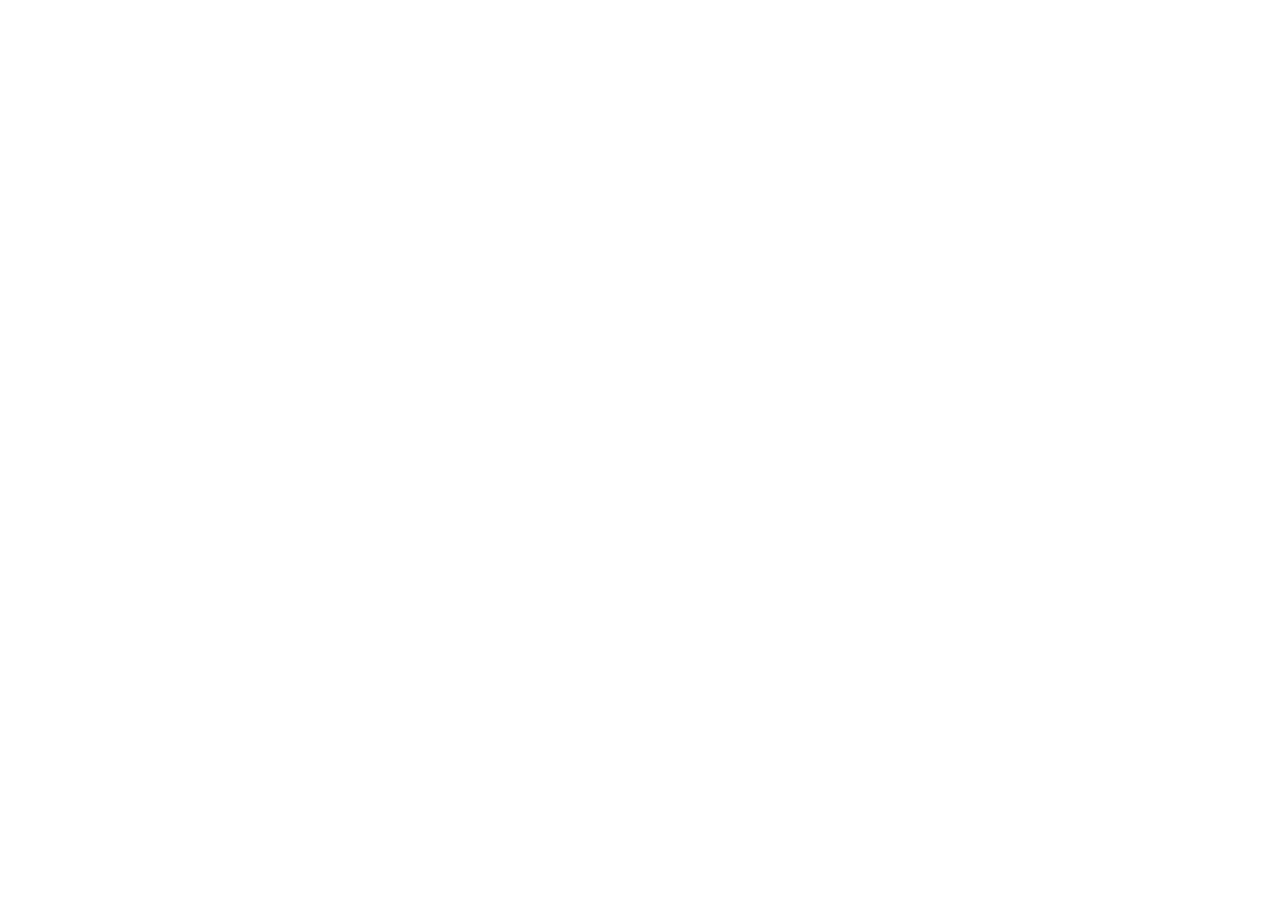
==== index.html @ c7c6482c "Add HTML skeleton for product page with header, main and footer" ====
<!DOCTYPE html>
<html lang="en">
<head>
    <meta charset="UTF-8">
    <meta name="viewport" content="width=device-width, initial-scale=1.0">
    <title>Page Produit</title>
</head>
<body>
    <!-- HEADER -->
    <header>

    </header>
    <!-- MAIN -->
    <main>
    
    </main>
    <!-- FOOTER -->
    <footer>

    </footer>
</body>
</html>
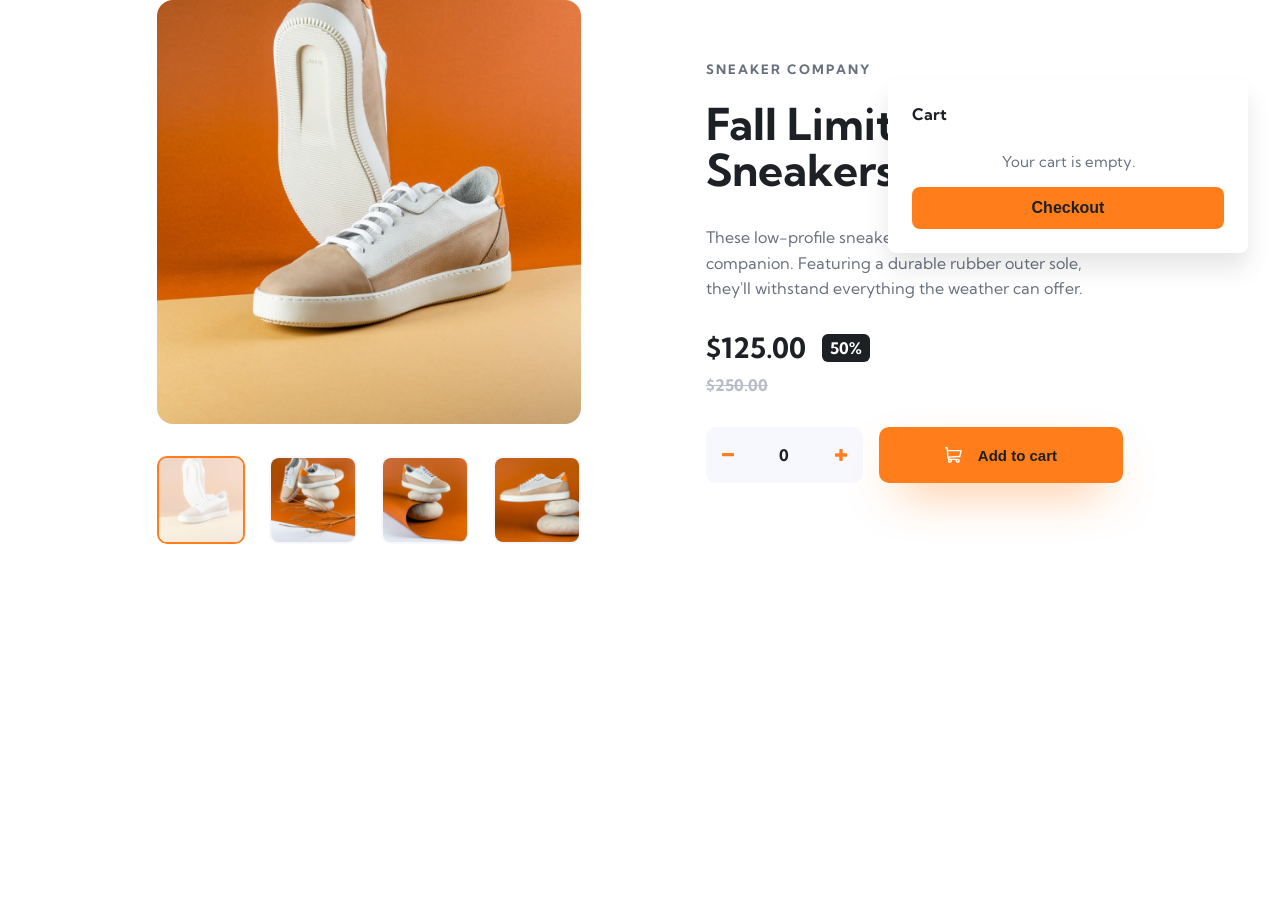
==== commit e53a87ad: "feat: implement cart dropdown (#8)" ====
--- a/index.html
+++ b/index.html
@@ -3,20 +3,109 @@
 <head>
     <meta charset="UTF-8">
     <meta name="viewport" content="width=device-width, initial-scale=1.0">
-    <title>Page Produit</title>
+    <title>Sneakers | E-commerce Product Page</title>
+    <link rel="icon" type="image/png" sizes="32x32" href="./images/favicon-32x32.png">
+    <link rel="preconnect" href="https://fonts.googleapis.com">
+    <link rel="preconnect" href="https://fonts.gstatic.com" crossorigin>
+    <link href="https://fonts.googleapis.com/css2?family=Kumbh+Sans:wght@400;700&display=swap" rel="stylesheet">
+    <link rel="stylesheet" href="./CSS/styles.css">
 </head>
 <body>
-    <!-- HEADER -->
-    <header>
+    <!-- MAIN CONTENT -->
+    <!-- CART DROPDOWN (ISSUE 8) -->
+    <div class="cart-dropdown" id="cartDropdown" hidden>
+        <h2>Cart</h2>
+        <div class="cart-empty">Your cart is empty.</div>
+        <div class="cart-items">
+            <div class="cart-item">
+                <img src="./images/image-product-1-thumbnail.jpg" alt="Product thumbnail">
+                <div class="item-details">
+                    <p class="item-name">Fall Limited Edition Sneakers</p>
+                    <p class="item-price">$125.00 x <span id="cartQuantity">0</span> <strong id="cartTotal">$0.00</strong></p>
+                </div>
+                <button class="delete-btn" aria-label="Remove item">
+                    <img src="./images/icon-delete.svg" alt="Delete">
+                </button>
+            </div>
+        </div>
+        <button class="checkout-btn">Checkout</button>
+    </div>
 
-    </header>
-    <!-- MAIN -->
-    <main>
-    
+    <main class="container">
+        <!-- PRODUCT SECTION - ISSUES 4 & 5 --> 
+        <section class="product-section">
+            <!-- PRODUCT IMAGE GALLERY - ISSUE 4 -->
+            <div class="product-gallery">
+                <!-- Main Product Image -->
+                <div class="main-image-wrapper">
+                    <img src="./images/image-product-1.jpg" 
+                         alt="Product image 1" 
+                         class="main-image" 
+                         id="mainImage">
+                </div>
+
+                <!-- Thumbnail Images -->
+                <div class="thumbnails">
+                    <div class="thumbnail active" data-image="./images/image-product-1.jpg">
+                        <img src="./images/image-product-1-thumbnail.jpg" alt="Product thumbnail 1">
+                    </div>
+                    <div class="thumbnail" data-image="./images/image-product-2.jpg">
+                        <img src="./images/image-product-2-thumbnail.jpg" alt="Product thumbnail 2">
+                    </div>
+                    <div class="thumbnail" data-image="./images/image-product-3.jpg">
+                        <img src="./images/image-product-3-thumbnail.jpg" alt="Product thumbnail 3">
+                    </div>
+                    <div class="thumbnail" data-image="./images/image-product-4.jpg">
+                        <img src="./images/image-product-4-thumbnail.jpg" alt="Product thumbnail 4">
+                    </div>
+                </div>
+            </div>
+
+            <!-- PRODUCT INFORMATION - ISSUE 5 -->
+            <div class="product-info">
+                <!-- Company Name -->
+                <div class="company-name">SNEAKER COMPANY</div>
+
+                <!-- Product Title -->
+                <h1 class="product-title">Fall Limited Edition Sneakers</h1>
+
+                <!-- Description -->
+                <p class="product-description">
+                    These low-profile sneakers are your perfect casual wear companion. Featuring a durable rubber outer sole, they'll withstand everything the weather can offer.
+                </p>
+
+                <!-- Pricing Section -->
+                <div class="pricing-section">
+                    <div class="pricing-container">
+                        <span class="current-price">$125.00</span>
+                        <span class="discount-badge">50%</span>
+                    </div>
+                    <span class="original-price">$250.00</span>
+                </div>
+
+                <!-- ACTIONS (QUANTITY + ADD TO CART) -->  
+                <div class="product-actions">
+                    <!-- QUANTITY SELECTOR - ISSUE 6 -->
+                    <div class="quantity-selector">
+                        <button class="quantity-btn" id="decreaseBtn" aria-label="Decrease quantity">
+                            <img src="./images/icon-minus.svg" alt="Minus">
+                        </button>
+                        <span class="quantity-display" id="quantityDisplay">0</span>
+                        <button class="quantity-btn" id="increaseBtn" aria-label="Increase quantity">
+                            <img src="./images/icon-plus.svg" alt="Plus">
+                        </button>
+                    </div>
+
+                    <!-- ADD TO CART BUTTON - ISSUE 7 -->
+                    <button class="add-to-cart-btn" id="addToCartBtn">
+                        <img src="./images/icon-cart.svg" alt="Cart">
+                        Add to cart
+                    </button>
+                </div>
+            </div>
+        </section>
     </main>
-    <!-- FOOTER -->
-    <footer>
 
-    </footer>
+    <script src="./JS/Script.js"></script>
 </body>
-</html>+</html>
--- a/CSS/styles.css
+++ b/CSS/styles.css
@@ -0,0 +1,391 @@
+/* GLOBAL STYLES */
+
+* {
+    margin: 0;
+    padding: 0;
+    box-sizing: border-box;
+}
+
+:root {
+    /* Primary Colors */
+    --color-orange: hsl(26, 100%, 55%);
+    --color-pale-orange: hsl(25, 100%, 94%);
+
+    /* Neutral Colors */
+    --color-very-dark-blue: hsl(220, 13%, 13%);
+    --color-dark-grayish-blue: hsl(219, 9%, 45%);
+    --color-grayish-blue: hsl(220, 14%, 75%);
+    --color-light-grayish-blue: hsl(223, 64%, 98%);
+    --color-white: hsl(0, 0%, 100%);
+    --color-black: hsl(0, 0%, 0%);
+
+    /* Typography */
+    --font-family: 'Kumbh Sans', sans-serif;
+    --font-size-body: 16px;
+    --font-weight-regular: 400;
+    --font-weight-bold: 700;
+}
+
+@import url('https://fonts.googleapis.com/css2?family=Kumbh+Sans:wght@400;700&display=swap');
+
+html {
+    font-family: var(--font-family);
+    font-size: var(--font-size-body);
+    font-weight: var(--font-weight-regular);
+    color: var(--color-very-dark-blue);
+}
+
+body {
+    background-color: var(--color-white);
+}
+
+/* MAIN CONTAINER */
+
+.container {
+    max-width: 1110px;
+    margin: 0 auto;
+    padding: 0 1.5rem;
+}
+
+/* ISSUE 8: CART DROPDOWN */
+.cart-dropdown {
+    position: absolute;
+    top: 80px;
+    right: 2rem;
+    width: 360px;
+    background-color: var(--color-white);
+    border-radius: 0.5rem;
+    box-shadow: 0 15px 25px rgba(0,0,0,0.1);
+    padding: 1.5rem;
+    display: flex;
+    flex-direction: column;
+    gap: 1rem;
+    z-index: 100;
+}
+
+.cart-dropdown h2 {
+    font-size: 1rem;
+    font-weight: var(--font-weight-bold);
+    color: var(--color-very-dark-blue);
+    margin-bottom: 0.75rem;
+}
+
+.cart-empty {
+    color: var(--color-dark-grayish-blue);
+    font-size: 0.9375rem;
+    text-align: center;
+}
+
+.cart-items {
+    display: none; /* shown when item added */
+}
+
+.cart-item {
+    display: flex;
+    align-items: center;
+    gap: 1rem;
+}
+
+.cart-item img {
+    width: 50px;
+    border-radius: 0.25rem;
+}
+
+.item-details {
+    flex: 1;
+    display: flex;
+    flex-direction: column;
+    gap: 0.25rem;
+}
+
+.item-name {
+    font-size: 0.875rem;
+    color: var(--color-very-dark-blue);
+}
+
+.item-price {
+    font-size: 0.875rem;
+    color: var(--color-dark-grayish-blue);
+}
+
+.delete-btn {
+    background: none;
+    border: none;
+    cursor: pointer;
+}
+
+.delete-btn img {
+    width: 12px;
+}
+
+.checkout-btn {
+    width: 100%;
+    background-color: var(--color-orange);
+    color: var(--color-very-dark-blue);
+    border: none;
+    border-radius: 0.5rem;
+    padding: 0.75rem 0;
+    font-weight: var(--font-weight-bold);
+    font-size: 1rem;
+    cursor: pointer;
+    transition: background-color 0.3s ease;
+}
+
+.checkout-btn:hover {
+    background-color: hsl(26, 100%, 45%);
+}
+
+.product-section {
+    display: grid;
+    grid-template-columns: 1fr 1fr;
+    gap: 7.8rem;
+    align-items: center;
+    padding: 0 3rem;
+}
+
+/* ISSUE 4: PRODUCT IMAGE GALLERY */
+
+.product-gallery {
+    display: flex;
+    flex-direction: column;
+    gap: 2rem;
+    width: 100%;
+}
+
+/* Main Product Image */
+.main-image-wrapper {
+    width: 100%;
+    overflow: hidden;
+    border-radius: 1rem;
+    background-color: var(--color-light-grayish-blue);
+    aspect-ratio: 1;
+    display: flex;
+    align-items: center;
+    justify-content: center;
+    cursor: pointer;
+    transition: transform 0.3s ease;
+}
+
+.main-image-wrapper:hover {
+    transform: scale(1.02);
+}
+
+.main-image {
+    width: 100%;
+    height: 100%;
+    object-fit: cover;
+    transition: transform 0.3s ease;
+}
+
+.main-image-wrapper:hover .main-image {
+    transform: scale(1.05);
+}
+
+/* Thumbnails */
+.thumbnails {
+    display: flex;
+    gap: 1.5rem;
+    justify-content: flex-start;
+}
+
+.thumbnail {
+    width: 88px;
+    height: 88px;
+    border-radius: 0.625rem;
+    cursor: pointer;
+    overflow: hidden;
+    border: 2px solid transparent;
+    transition: all 0.3s ease;
+    background-color: var(--color-light-grayish-blue);
+}
+
+.thumbnail img {
+    width: 100%;
+    height: 100%;
+    object-fit: cover;
+    transition: opacity 0.3s ease;
+}
+
+/* Hover State */
+.thumbnail:hover {
+    opacity: 0.7;
+    border-color: var(--color-orange);
+}
+
+.thumbnail:hover img {
+    opacity: 0.5;
+}
+
+/* Active State */
+.thumbnail.active {
+    border: 2px solid var(--color-orange);
+    position: relative;
+}
+
+.thumbnail.active::after {
+    content: '';
+    position: absolute;
+    top: 0;
+    left: 0;
+    width: 100%;
+    height: 100%;
+    background-color: rgba(255, 255, 255, 0.75);
+}
+
+.thumbnail.active img {
+    opacity: 1;
+}
+
+/* ISSUE 5: PRODUCT INFORMATION */
+
+.product-info {
+    display: flex;
+    flex-direction: column;
+    gap: 0;
+    max-width: 445px;
+}
+
+/* Company Name */
+.company-name {
+    font-size: 0.8125rem;
+    font-weight: var(--font-weight-bold);
+    letter-spacing: 2px;
+    color: var(--color-dark-grayish-blue);
+    text-transform: uppercase;
+    margin-bottom: 1.5rem;
+}
+
+/* Product Title */
+.product-title {
+    font-size: 2.75rem;
+    font-weight: var(--font-weight-bold);
+    line-height: 1.05;
+    color: var(--color-very-dark-blue);
+    margin-bottom: 2rem;
+}
+
+/* Product Description */
+.product-description {
+    font-size: 1rem;
+    font-weight: var(--font-weight-regular);
+    line-height: 1.6;
+    color: var(--color-dark-grayish-blue);
+    margin-bottom: 1.75rem;
+}
+
+/* Pricing Section */
+.pricing-section {
+    display: flex;
+    flex-direction: column;
+    gap: 0.625rem;
+    margin-bottom: 2rem;
+}
+
+.pricing-container {
+    display: flex;
+    align-items: center;
+    gap: 1rem;
+}
+
+.current-price {
+    font-size: 1.75rem;
+    font-weight: var(--font-weight-bold);
+    color: var(--color-very-dark-blue);
+}
+
+.discount-badge {
+    color: var(--color-white);
+    background-color: var(--color-very-dark-blue);
+    font-size: 1rem;
+    font-weight: var(--font-weight-bold);
+    padding: 0.25rem 0.5rem;
+    border-radius: 0.375rem;
+}
+
+.original-price {
+    font-size: 1rem;
+    font-weight: var(--font-weight-bold);
+    color: var(--color-grayish-blue);
+    text-decoration: line-through;
+}
+
+/* ACTIONS */
+.product-actions {
+    display: flex;
+    align-items: center;
+    gap: 1rem;
+}
+
+/* QUANTITY SELECTOR */
+.quantity-selector {
+    display: flex;
+    align-items: center;
+    justify-content: space-between;
+    background-color: var(--color-light-grayish-blue);
+    border-radius: 0.625rem;
+    width: 157px;
+    height: 56px;
+    padding: 0 1rem;
+}
+
+.quantity-btn {
+    background: none;
+    border: none;
+    cursor: pointer;
+    display: flex;
+    align-items: center;
+    justify-content: center;
+    transition: opacity 0.3s ease;
+}
+
+.quantity-btn:hover {
+    opacity: 0.6;
+}
+
+.quantity-btn img {
+    width: 12px;
+    transition: filter 0.3s ease;
+}
+
+.quantity-btn:hover img {
+    filter: opacity(0.5);
+}
+
+.quantity-display {
+    font-weight: var(--font-weight-bold);
+    color: var(--color-very-dark-blue);
+    font-size: 1rem;
+}
+
+.add-to-cart-btn {
+    flex: 1;
+    height: 56px;
+    background-color: var(--color-orange);
+    color: var(--color-very-dark-blue);
+    border: none;
+    border-radius: 0.625rem;
+    padding: 0 2rem;
+    font-weight: var(--font-weight-bold);
+    font-size: 0.9375rem;
+    cursor: pointer;
+    display: flex;
+    align-items: center;
+    justify-content: center;
+    gap: 1rem;
+    transition: all 0.3s ease;
+    box-shadow: 0 20px 50px -20px var(--color-orange);
+}
+
+.add-to-cart-btn:hover {
+    background-color: hsl(26, 100%, 75%);
+}
+
+.add-to-cart-btn img {
+    width: 17px;
+    height: 16px;
+    filter: brightness(0) invert(1);
+    
+ }   
+
+/* RESPONSIVE DESIGN */
+
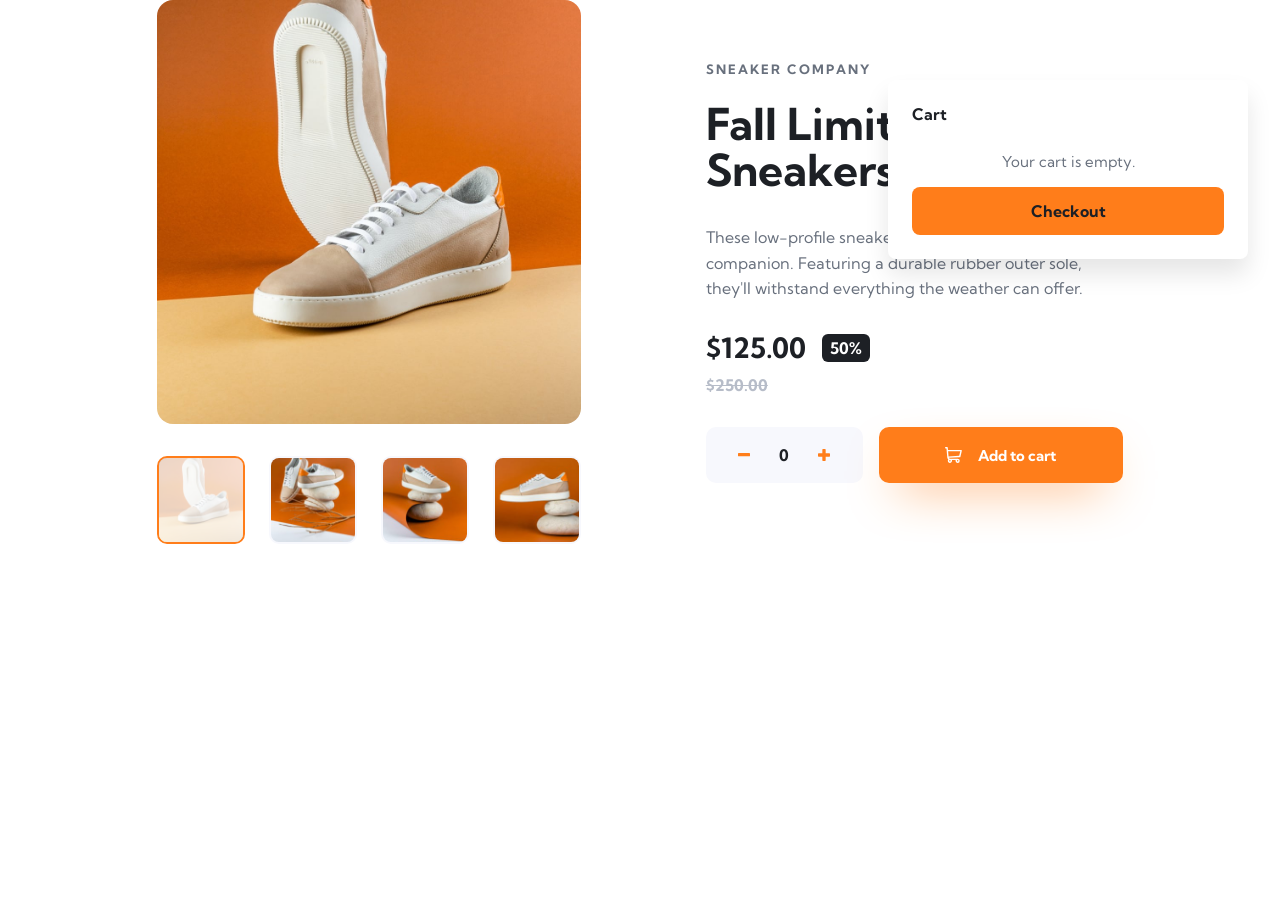
==== commit 84c34bc3: "Merge pull request #14 from FreeDev-Group/E-Commerce challenge" ====
--- a/index.html
+++ b/index.html
@@ -11,6 +11,9 @@
     <link rel="stylesheet" href="./CSS/styles.css">
 </head>
 <body>
+    <!-- Skip to content link for accessibility -->
+    <a href="#main-content" class="skip-to-content">Skip to main content</a>
+
     <!-- MAIN CONTENT -->
     <!-- CART DROPDOWN (ISSUE 8) -->
     <div class="cart-dropdown" id="cartDropdown" hidden>
@@ -31,9 +34,9 @@
         <button class="checkout-btn">Checkout</button>
     </div>
 
-    <main class="container">
+    <main class="container" id="main-content">
         <!-- PRODUCT SECTION - ISSUES 4 & 5 --> 
-        <section class="product-section">
+        <section class="product-section" aria-label="Product details">
             <!-- PRODUCT IMAGE GALLERY - ISSUE 4 -->
             <div class="product-gallery">
                 <!-- Main Product Image -->
@@ -46,16 +49,16 @@
 
                 <!-- Thumbnail Images -->
                 <div class="thumbnails">
-                    <div class="thumbnail active" data-image="./images/image-product-1.jpg">
+                    <div class="thumbnail active" data-image="./images/image-product-1.jpg" tabindex="0" role="button" aria-label="Product image 1">
                         <img src="./images/image-product-1-thumbnail.jpg" alt="Product thumbnail 1">
                     </div>
-                    <div class="thumbnail" data-image="./images/image-product-2.jpg">
+                    <div class="thumbnail" data-image="./images/image-product-2.jpg" tabindex="0" role="button" aria-label="Product image 2">
                         <img src="./images/image-product-2-thumbnail.jpg" alt="Product thumbnail 2">
                     </div>
-                    <div class="thumbnail" data-image="./images/image-product-3.jpg">
+                    <div class="thumbnail" data-image="./images/image-product-3.jpg" tabindex="0" role="button" aria-label="Product image 3">
                         <img src="./images/image-product-3-thumbnail.jpg" alt="Product thumbnail 3">
                     </div>
-                    <div class="thumbnail" data-image="./images/image-product-4.jpg">
+                    <div class="thumbnail" data-image="./images/image-product-4.jpg" tabindex="0" role="button" aria-label="Product image 4">
                         <img src="./images/image-product-4-thumbnail.jpg" alt="Product thumbnail 4">
                     </div>
                 </div>
--- a/CSS/styles.css
+++ b/CSS/styles.css
@@ -135,6 +135,169 @@
     background-color: hsl(26, 100%, 45%);
 }
 
+/* ================================
+   ISSUE 10: POLISH & ACCESSIBILITY
+   ================================ */
+
+/* Focus states for keyboard navigation */
+.quantity-btn:focus,
+.add-to-cart-btn:focus,
+.checkout-btn:focus,
+.delete-btn:focus {
+    outline: 3px solid var(--color-orange);
+    outline-offset: 2px;
+}
+
+.thumbnail:focus {
+    outline: 3px solid var(--color-orange);
+    outline-offset: 2px;
+}
+
+/* Hover states enhancement */
+.quantity-btn:active {
+    transform: scale(0.95);
+}
+
+.add-to-cart-btn:active {
+    transform: scale(0.98);
+}
+
+.checkout-btn:active {
+    transform: scale(0.98);
+}
+
+/* Smooth transitions */
+* {
+    transition: background-color 0.2s ease, color 0.2s ease, border-color 0.2s ease, box-shadow 0.2s ease;
+}
+
+/* Remove default outline for better styling */
+button {
+    outline: none;
+}
+
+/* Accessibility: Visible focus indicators */
+*:focus-visible {
+    outline: 3px solid var(--color-orange);
+    outline-offset: 2px;
+}
+
+/* Image optimization - prevent layout shift */
+img {
+    display: block;
+    max-width: 100%;
+    height: auto;
+}
+
+/* Improved button accessibility */
+button {
+    font-family: inherit;
+    cursor: pointer;
+}
+
+button:disabled {
+    opacity: 0.5;
+    cursor: not-allowed;
+}
+
+/* Link accessibility */
+a {
+    text-decoration: none;
+}
+
+a:focus-visible {
+    outline: 2px solid var(--color-orange);
+    outline-offset: 2px;
+}
+
+/* Reduced motion for accessibility */
+@media (prefers-reduced-motion: reduce) {
+    * {
+        animation-duration: 0.01ms !important;
+        animation-iteration-count: 1 !important;
+        transition-duration: 0.01ms !important;
+    }
+}
+
+/* Text contrast improvement */
+.product-description {
+    color: var(--color-dark-grayish-blue);
+    line-height: 1.6;
+}
+
+.item-price {
+    font-weight: var(--font-weight-bold);
+    color: var(--color-very-dark-blue);
+}
+
+/* Touch targets minimum size (48px recommended) */
+.quantity-btn {
+    min-width: 45px;
+    min-height: 45px;
+}
+
+.add-to-cart-btn {
+    min-height: 56px;
+}
+
+.checkout-btn {
+    min-height: 48px;
+}
+
+/* Hover state for cart items */
+.cart-item {
+    border-radius: 0.375rem;
+    padding: 0.75rem;
+    transition: background-color 0.2s ease;
+}
+
+.cart-item:hover {
+    background-color: var(--color-light-grayish-blue);
+}
+
+/* Improved main image hover effect */
+.main-image-wrapper {
+    position: relative;
+}
+
+.main-image-wrapper::after {
+    content: '';
+    position: absolute;
+    top: 0;
+    left: 0;
+    width: 100%;
+    height: 100%;
+    background-color: rgba(255, 255, 255, 0);
+    border-radius: 1rem;
+    transition: background-color 0.3s ease;
+}
+
+.main-image-wrapper:hover::after {
+    background-color: rgba(255, 255, 255, 0.1);
+}
+
+/* Accessible color contrast for all text */
+html {
+    color-scheme: light;
+}
+
+/* Skip to content link (hidden but accessible) */
+.skip-to-content {
+    position: absolute;
+    top: -40px;
+    left: 0;
+    background: var(--color-orange);
+    color: var(--color-white);
+    padding: 0.5rem 1rem;
+    border-radius: 0.375rem;
+    text-decoration: none;
+    z-index: 9999;
+}
+
+.skip-to-content:focus {
+    top: 0;
+}
+
 .product-section {
     display: grid;
     grid-template-columns: 1fr 1fr;
@@ -361,7 +524,7 @@
     flex: 1;
     height: 56px;
     background-color: var(--color-orange);
-    color: var(--color-very-dark-blue);
+    color: var(--color-white);
     border: none;
     border-radius: 0.625rem;
     padding: 0 2rem;
@@ -384,8 +547,174 @@
     width: 17px;
     height: 16px;
     filter: brightness(0) invert(1);
-    
- }   
-
-/* RESPONSIVE DESIGN */
-
+}
+
+/* ================================
+   ISSUE 9: RESPONSIVE DESIGN
+   ================================ */
+
+/* Tablet & Medium screens (up to 768px) */
+@media (max-width: 768px) {
+    .container {
+        padding: 0 1rem;
+    }
+
+    .product-section {
+        grid-template-columns: 1fr;
+        gap: 2rem;
+        padding: 0 1rem;
+    }
+
+    .product-title {
+        font-size: 2rem;
+    }
+
+    .quantity-selector {
+        width: 100%;
+    }
+
+    .product-actions {
+        flex-direction: column;
+    }
+
+    .add-to-cart-btn {
+        width: 100%;
+    }
+
+    .cart-dropdown {
+        width: 90%;
+        right: 5%;
+        left: 5%;
+    }
+}
+
+/* Mobile screens (375px to 768px) */
+@media (max-width: 375px) {
+    /* GLOBAL */
+    html {
+        font-size: 14px;
+    }
+
+    .container {
+        padding: 0 0.75rem;
+    }
+
+    /* ISSUE 4: PRODUCT GALLERY */
+    .product-section {
+        grid-template-columns: 1fr;
+        gap: 1.5rem;
+        padding: 0 0.75rem;
+    }
+
+    .product-gallery {
+        gap: 1rem;
+    }
+
+    .thumbnails {
+        gap: 0.75rem;
+    }
+
+    .thumbnail {
+        width: 60px;
+        height: 60px;
+    }
+
+    /* ISSUE 5: PRODUCT INFO */
+    .product-info {
+        max-width: 100%;
+    }
+
+    .company-name {
+        font-size: 0.75rem;
+        letter-spacing: 1.5px;
+        margin-bottom: 1rem;
+    }
+
+    .product-title {
+        font-size: 1.75rem;
+        line-height: 1.2;
+        margin-bottom: 1rem;
+    }
+
+    .product-description {
+        font-size: 0.9rem;
+        margin-bottom: 1rem;
+    }
+
+    /* ISSUE 6: PRICING */
+    .pricing-section {
+        margin-bottom: 1.5rem;
+    }
+
+    .current-price {
+        font-size: 1.5rem;
+    }
+
+    .discount-badge {
+        font-size: 0.75rem;
+    }
+
+    .original-price {
+        font-size: 0.9rem;
+    }
+
+    /* ISSUE 6: QUANTITY SELECTOR */
+    .quantity-selector {
+        width: 100%;
+        height: 50px;
+    }
+
+    .quantity-display {
+        font-size: 0.9rem;
+    }
+
+    /* ISSUE 7: ADD TO CART */
+    .product-actions {
+        flex-direction: column;
+        gap: 0.75rem;
+    }
+
+    .add-to-cart-btn {
+        width: 100%;
+        height: 50px;
+        font-size: 0.875rem;
+        gap: 0.5rem;
+    }
+
+    .add-to-cart-btn img {
+        width: 14px;
+        height: 14px;
+    }
+
+    /* ISSUE 8: CART DROPDOWN */
+    .cart-dropdown {
+        position: fixed;
+        width: 85%;
+        left: 50%;
+        transform: translateX(-50%);
+        top: auto;
+        bottom: 1rem;
+        right: auto;
+    }
+
+    .cart-item img {
+        width: 40px;
+    }
+
+    .item-name {
+        font-size: 0.75rem;
+    }
+
+    .item-price {
+        font-size: 0.75rem;
+    }
+
+    .delete-btn img {
+        width: 10px;
+    }
+
+    .checkout-btn {
+        font-size: 0.875rem;
+    }
+}
+
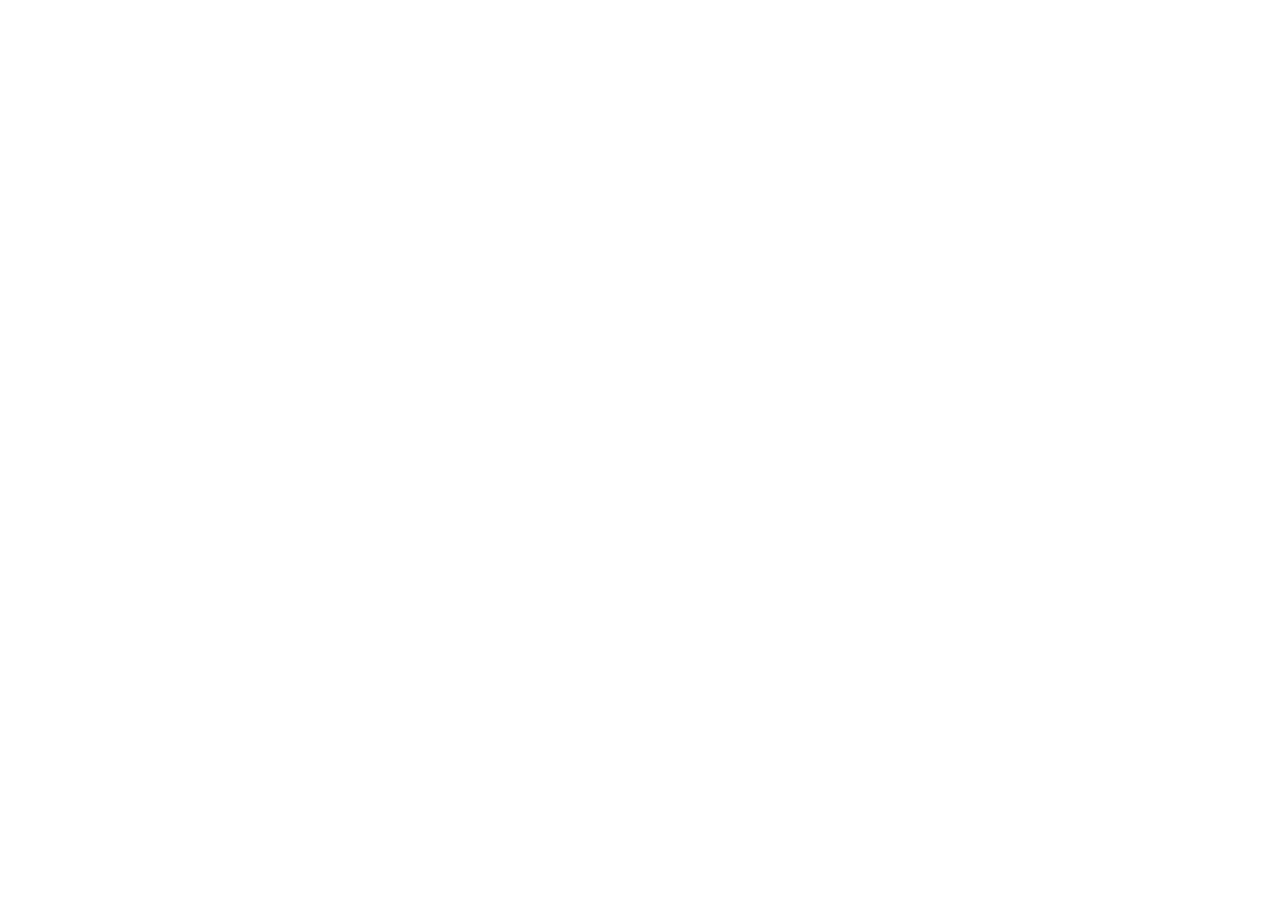
==== commit f8f43625: "Issue 1: Initial Setup" ====
--- a/index.html
+++ b/index.html
@@ -1,114 +1,12 @@
 <!DOCTYPE html>
 <html lang="en">
 <head>
+    <!-- ISSUE 1: INITIAL SETUP - HTML5 semantic structure and meta tags -->
     <meta charset="UTF-8">
     <meta name="viewport" content="width=device-width, initial-scale=1.0">
     <title>Sneakers | E-commerce Product Page</title>
     <link rel="icon" type="image/png" sizes="32x32" href="./images/favicon-32x32.png">
     <link rel="preconnect" href="https://fonts.googleapis.com">
     <link rel="preconnect" href="https://fonts.gstatic.com" crossorigin>
-    <link href="https://fonts.googleapis.com/css2?family=Kumbh+Sans:wght@400;700&display=swap" rel="stylesheet">
-    <link rel="stylesheet" href="./CSS/styles.css">
-</head>
-<body>
-    <!-- Skip to content link for accessibility -->
-    <a href="#main-content" class="skip-to-content">Skip to main content</a>
 
-    <!-- MAIN CONTENT -->
-    <!-- CART DROPDOWN (ISSUE 8) -->
-    <div class="cart-dropdown" id="cartDropdown" hidden>
-        <h2>Cart</h2>
-        <div class="cart-empty">Your cart is empty.</div>
-        <div class="cart-items">
-            <div class="cart-item">
-                <img src="./images/image-product-1-thumbnail.jpg" alt="Product thumbnail">
-                <div class="item-details">
-                    <p class="item-name">Fall Limited Edition Sneakers</p>
-                    <p class="item-price">$125.00 x <span id="cartQuantity">0</span> <strong id="cartTotal">$0.00</strong></p>
-                </div>
-                <button class="delete-btn" aria-label="Remove item">
-                    <img src="./images/icon-delete.svg" alt="Delete">
-                </button>
-            </div>
-        </div>
-        <button class="checkout-btn">Checkout</button>
-    </div>
-
-    <main class="container" id="main-content">
-        <!-- PRODUCT SECTION - ISSUES 4 & 5 --> 
-        <section class="product-section" aria-label="Product details">
-            <!-- PRODUCT IMAGE GALLERY - ISSUE 4 -->
-            <div class="product-gallery">
-                <!-- Main Product Image -->
-                <div class="main-image-wrapper">
-                    <img src="./images/image-product-1.jpg" 
-                         alt="Product image 1" 
-                         class="main-image" 
-                         id="mainImage">
-                </div>
-
-                <!-- Thumbnail Images -->
-                <div class="thumbnails">
-                    <div class="thumbnail active" data-image="./images/image-product-1.jpg" tabindex="0" role="button" aria-label="Product image 1">
-                        <img src="./images/image-product-1-thumbnail.jpg" alt="Product thumbnail 1">
-                    </div>
-                    <div class="thumbnail" data-image="./images/image-product-2.jpg" tabindex="0" role="button" aria-label="Product image 2">
-                        <img src="./images/image-product-2-thumbnail.jpg" alt="Product thumbnail 2">
-                    </div>
-                    <div class="thumbnail" data-image="./images/image-product-3.jpg" tabindex="0" role="button" aria-label="Product image 3">
-                        <img src="./images/image-product-3-thumbnail.jpg" alt="Product thumbnail 3">
-                    </div>
-                    <div class="thumbnail" data-image="./images/image-product-4.jpg" tabindex="0" role="button" aria-label="Product image 4">
-                        <img src="./images/image-product-4-thumbnail.jpg" alt="Product thumbnail 4">
-                    </div>
-                </div>
-            </div>
-
-            <!-- PRODUCT INFORMATION - ISSUE 5 -->
-            <div class="product-info">
-                <!-- Company Name -->
-                <div class="company-name">SNEAKER COMPANY</div>
-
-                <!-- Product Title -->
-                <h1 class="product-title">Fall Limited Edition Sneakers</h1>
-
-                <!-- Description -->
-                <p class="product-description">
-                    These low-profile sneakers are your perfect casual wear companion. Featuring a durable rubber outer sole, they'll withstand everything the weather can offer.
-                </p>
-
-                <!-- Pricing Section -->
-                <div class="pricing-section">
-                    <div class="pricing-container">
-                        <span class="current-price">$125.00</span>
-                        <span class="discount-badge">50%</span>
-                    </div>
-                    <span class="original-price">$250.00</span>
-                </div>
-
-                <!-- ACTIONS (QUANTITY + ADD TO CART) -->  
-                <div class="product-actions">
-                    <!-- QUANTITY SELECTOR - ISSUE 6 -->
-                    <div class="quantity-selector">
-                        <button class="quantity-btn" id="decreaseBtn" aria-label="Decrease quantity">
-                            <img src="./images/icon-minus.svg" alt="Minus">
-                        </button>
-                        <span class="quantity-display" id="quantityDisplay">0</span>
-                        <button class="quantity-btn" id="increaseBtn" aria-label="Increase quantity">
-                            <img src="./images/icon-plus.svg" alt="Plus">
-                        </button>
-                    </div>
-
-                    <!-- ADD TO CART BUTTON - ISSUE 7 -->
-                    <button class="add-to-cart-btn" id="addToCartBtn">
-                        <img src="./images/icon-cart.svg" alt="Cart">
-                        Add to cart
-                    </button>
-                </div>
-            </div>
-        </section>
-    </main>
-
-    <script src="./JS/Script.js"></script>
-</body>
-</html>
+    
